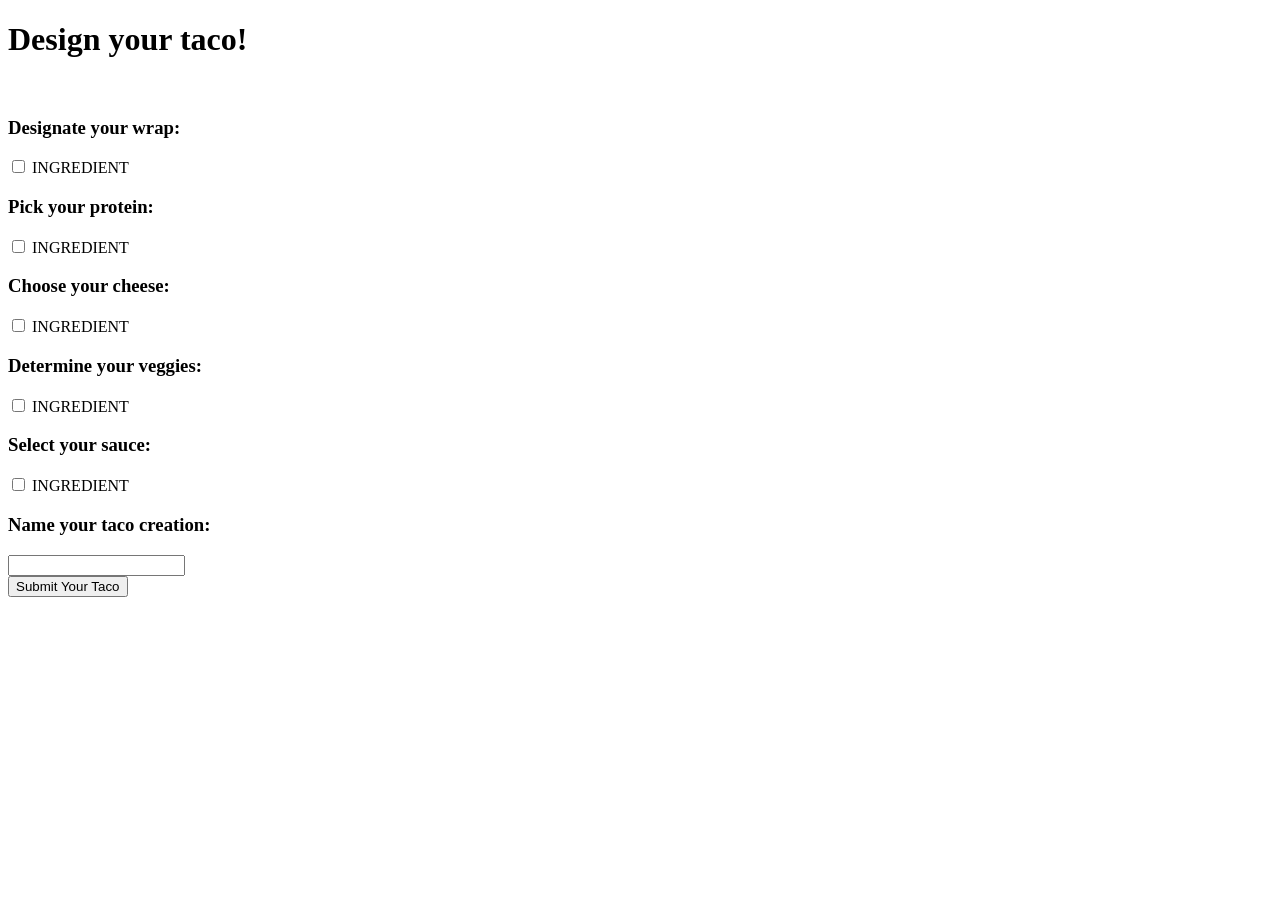
==== src/main/resources/templates/design.html @ d72942a3 "2 controller + 2 page" ====
<!DOCTYPE html>
<html xmlns="http://www.w3.org/1999/xhtml"
      xmlns:th="http://www.thymeleaf.org">
<head>
    <title>Taco Cloud</title>
    <link rel="stylesheet" th:href="@{/css/styles.css}" />
</head>
<body>
<h1>Design your taco!</h1>
<img th:src="@{/images/TacoCloud.jpg}"/>
<form method="POST" th:object="${taco}">

    <div class="grid">
        <div class="ingredient-group" id="wraps">
            <h3>Designate your wrap:</h3>
            <div th:each="ingredient : ${wrap}">
                <input th:field="*{ingredients}" type="checkbox"
                       th:value="${ingredient.id}"/>
                <span th:text="${ingredient.name}">INGREDIENT</span><br/>
            </div>
        </div>

        <div class="ingredient-group" id="proteins">
            <h3>Pick your protein:</h3>
            <div th:each="ingredient : ${protein}">
                <input th:field="*{ingredients}" type="checkbox"
                       th:value="${ingredient.id}"/>
                <span th:text="${ingredient.name}">INGREDIENT</span><br/>
            </div>
        </div>
        <div class="ingredient-group" id="cheeses">
            <h3>Choose your cheese:</h3>
            <div th:each="ingredient : ${cheese}">
                <input th:field="*{ingredients}" type="checkbox"
                       th:value="${ingredient.id}"/>
                <span th:text="${ingredient.name}">INGREDIENT</span><br/>
            </div>
        </div>
        <div class="ingredient-group" id="veggies">
            <h3>Determine your veggies:</h3>
            <div th:each="ingredient : ${veggies}">
                <input th:field="*{ingredients}" type="checkbox"
                       th:value="${ingredient.id}"/>
                <span th:text="${ingredient.name}">INGREDIENT</span><br/>
            </div>
        </div>
        <div class="ingredient-group" id="sauces">
            <h3>Select your sauce:</h3>
            <div th:each="ingredient : ${sauce}">
                <input th:field="*{ingredients}" type="checkbox"
                       th:value="${ingredient.id}"/>
                <span th:text="${ingredient.name}">INGREDIENT</span><br/>
            </div>
        </div>
    </div>

    <div>
        <h3>Name your taco creation:</h3>
        <input type="text" th:field="*{name}"/>
        <br/>
        <button>Submit Your Taco</button>
    </div>

</form>
</body>
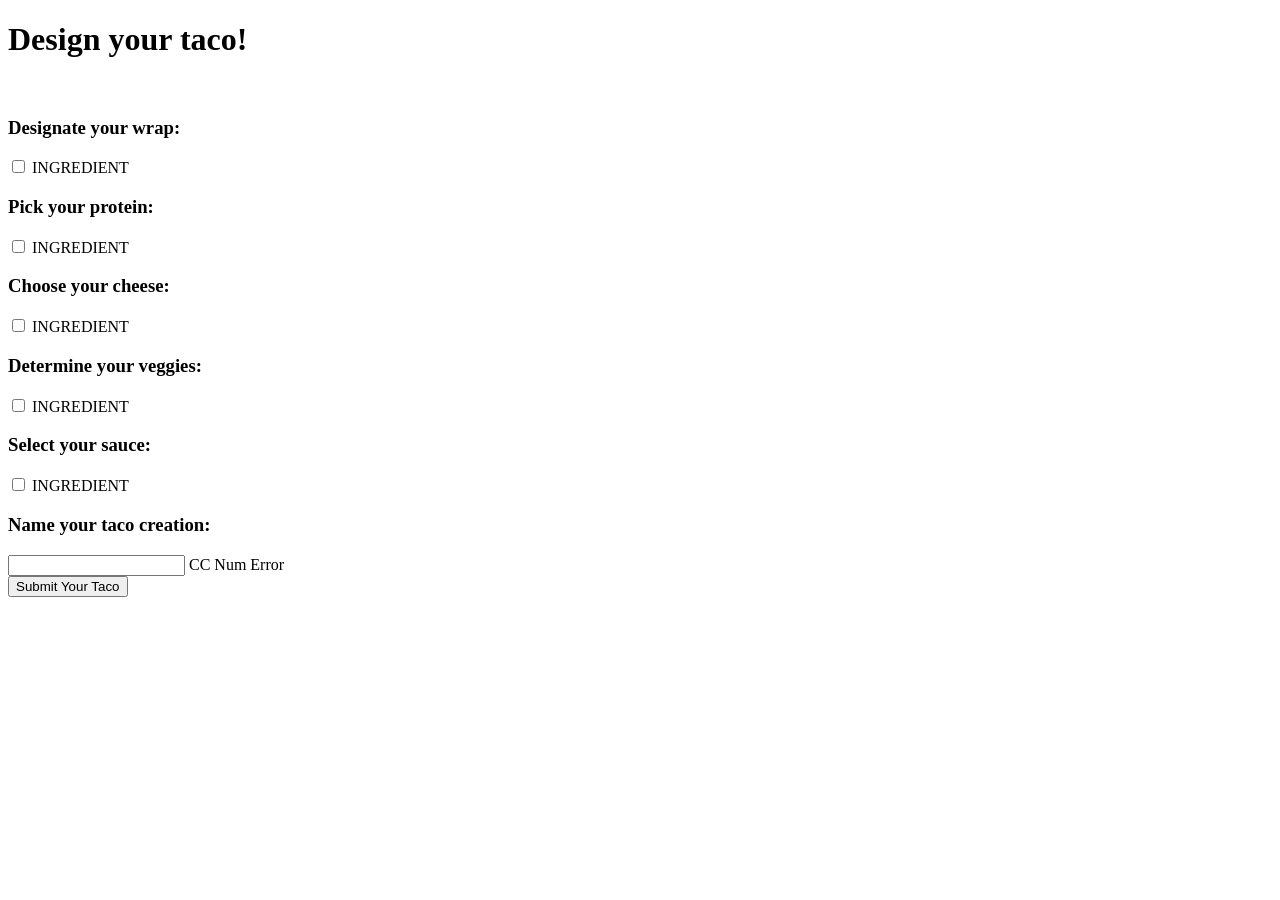
==== commit 5da9e716: "Сообщения об ошибке" ====
--- a/src/main/resources/templates/design.html
+++ b/src/main/resources/templates/design.html
@@ -14,8 +14,7 @@
         <div class="ingredient-group" id="wraps">
             <h3>Designate your wrap:</h3>
             <div th:each="ingredient : ${wrap}">
-                <input th:field="*{ingredients}" type="checkbox"
-                       th:value="${ingredient.id}"/>
+                <input th:field="*{ingredients}" type="checkbox" th:value="${ingredient.id}"/>
                 <span th:text="${ingredient.name}">INGREDIENT</span><br/>
             </div>
         </div>
@@ -23,32 +22,31 @@
         <div class="ingredient-group" id="proteins">
             <h3>Pick your protein:</h3>
             <div th:each="ingredient : ${protein}">
-                <input th:field="*{ingredients}" type="checkbox"
-                       th:value="${ingredient.id}"/>
+                <input th:field="*{ingredients}" type="checkbox" th:value="${ingredient.id}"/>
                 <span th:text="${ingredient.name}">INGREDIENT</span><br/>
             </div>
         </div>
+
         <div class="ingredient-group" id="cheeses">
             <h3>Choose your cheese:</h3>
             <div th:each="ingredient : ${cheese}">
-                <input th:field="*{ingredients}" type="checkbox"
-                       th:value="${ingredient.id}"/>
+                <input th:field="*{ingredients}" type="checkbox" th:value="${ingredient.id}"/>
                 <span th:text="${ingredient.name}">INGREDIENT</span><br/>
             </div>
         </div>
+
         <div class="ingredient-group" id="veggies">
             <h3>Determine your veggies:</h3>
             <div th:each="ingredient : ${veggies}">
-                <input th:field="*{ingredients}" type="checkbox"
-                       th:value="${ingredient.id}"/>
+                <input th:field="*{ingredients}" type="checkbox" th:value="${ingredient.id}"/>
                 <span th:text="${ingredient.name}">INGREDIENT</span><br/>
             </div>
         </div>
+
         <div class="ingredient-group" id="sauces">
             <h3>Select your sauce:</h3>
             <div th:each="ingredient : ${sauce}">
-                <input th:field="*{ingredients}" type="checkbox"
-                       th:value="${ingredient.id}"/>
+                <input th:field="*{ingredients}" type="checkbox" th:value="${ingredient.id}"/>
                 <span th:text="${ingredient.name}">INGREDIENT</span><br/>
             </div>
         </div>
@@ -57,9 +55,12 @@
     <div>
         <h3>Name your taco creation:</h3>
         <input type="text" th:field="*{name}"/>
+        <span class="validationError" th:if="${#fields.hasErrors('name')}" th:errors="*{name}">
+            CC Num Error
+        </span>
         <br/>
         <button>Submit Your Taco</button>
     </div>
 
 </form>
-</body>+</body>
